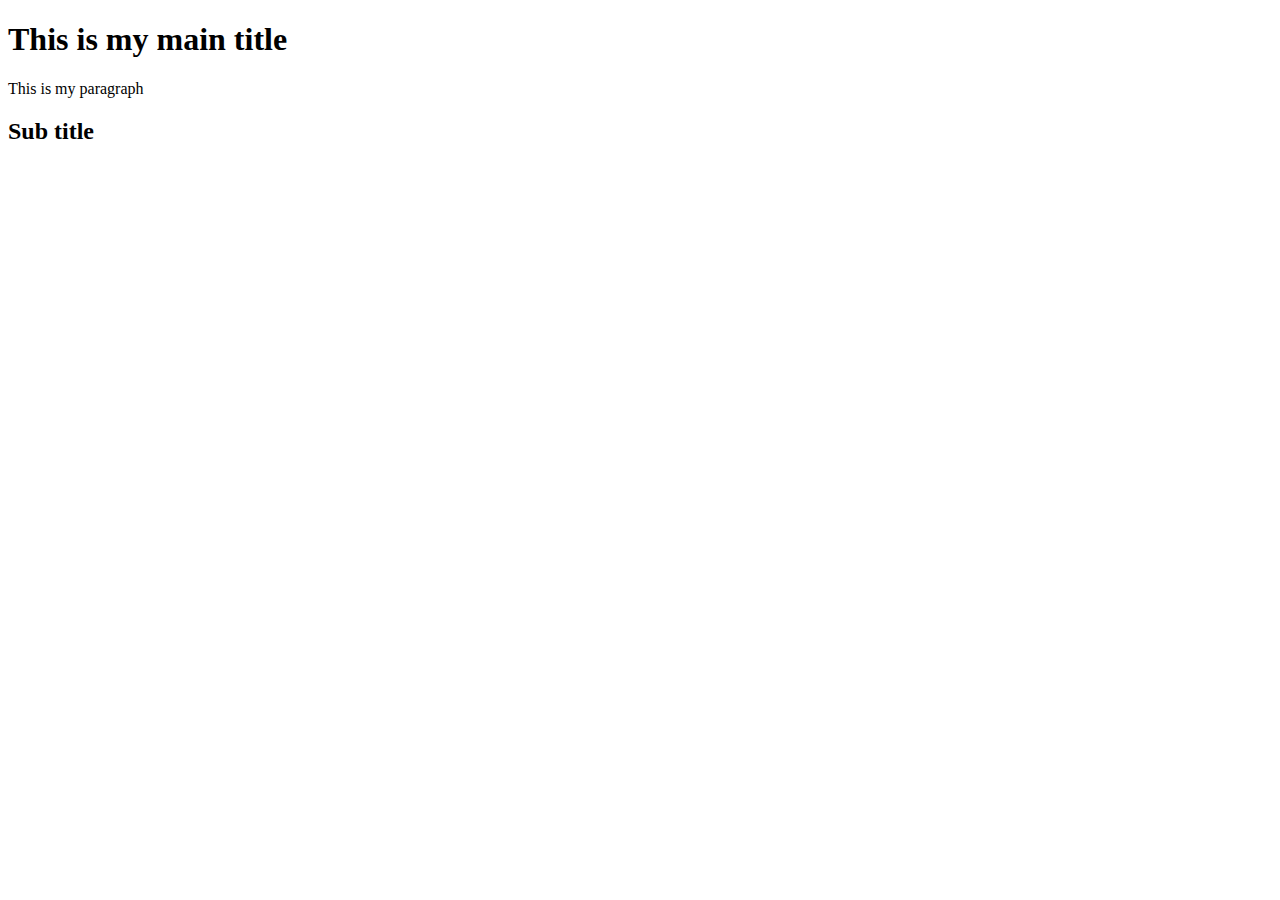
==== aboutme/index.html @ 98c2a2a6 "first commit" ====
<!DOCTYPE html>
<html lang="en">
<head>
    <meta charset="UTF-8">
    <meta http-equiv="X-UA-Compatible" content="IE=edge">
    <meta name="viewport" content="width=device-width, initial-scale=1.0">
    <title>Home Page</title>
</head>
<body>
    <h1>This is my main title</h1>
    <p>This is my paragraph</p>
    <h2>Sub title</h2>
</body>
</html>
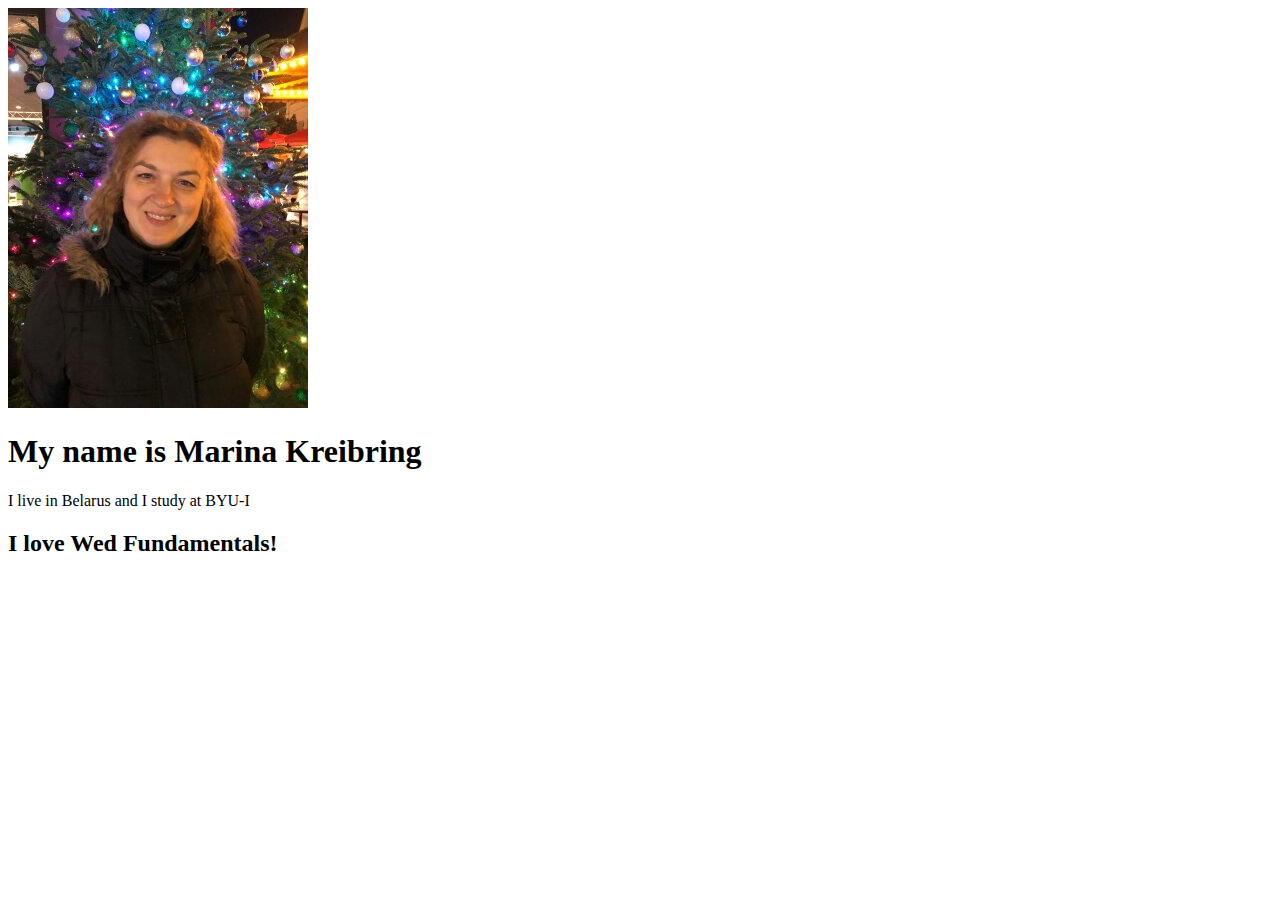
==== commit 8b375038: "HH css draft" ====
--- a/aboutme/index.html
+++ b/aboutme/index.html
@@ -7,8 +7,9 @@
     <title>Home Page</title>
 </head>
 <body>
-    <h1>This is my main title</h1>
-    <p>This is my paragraph</p>
-    <h2>Sub title</h2>
+    <img src="images/я.jpg" alt="me">
+    <h1>My name is Marina Kreibring</h1>
+    <p>I live in Belarus and I study at BYU-I</p>
+    <h2>I love Wed Fundamentals!</h2>
 </body>
 </html>